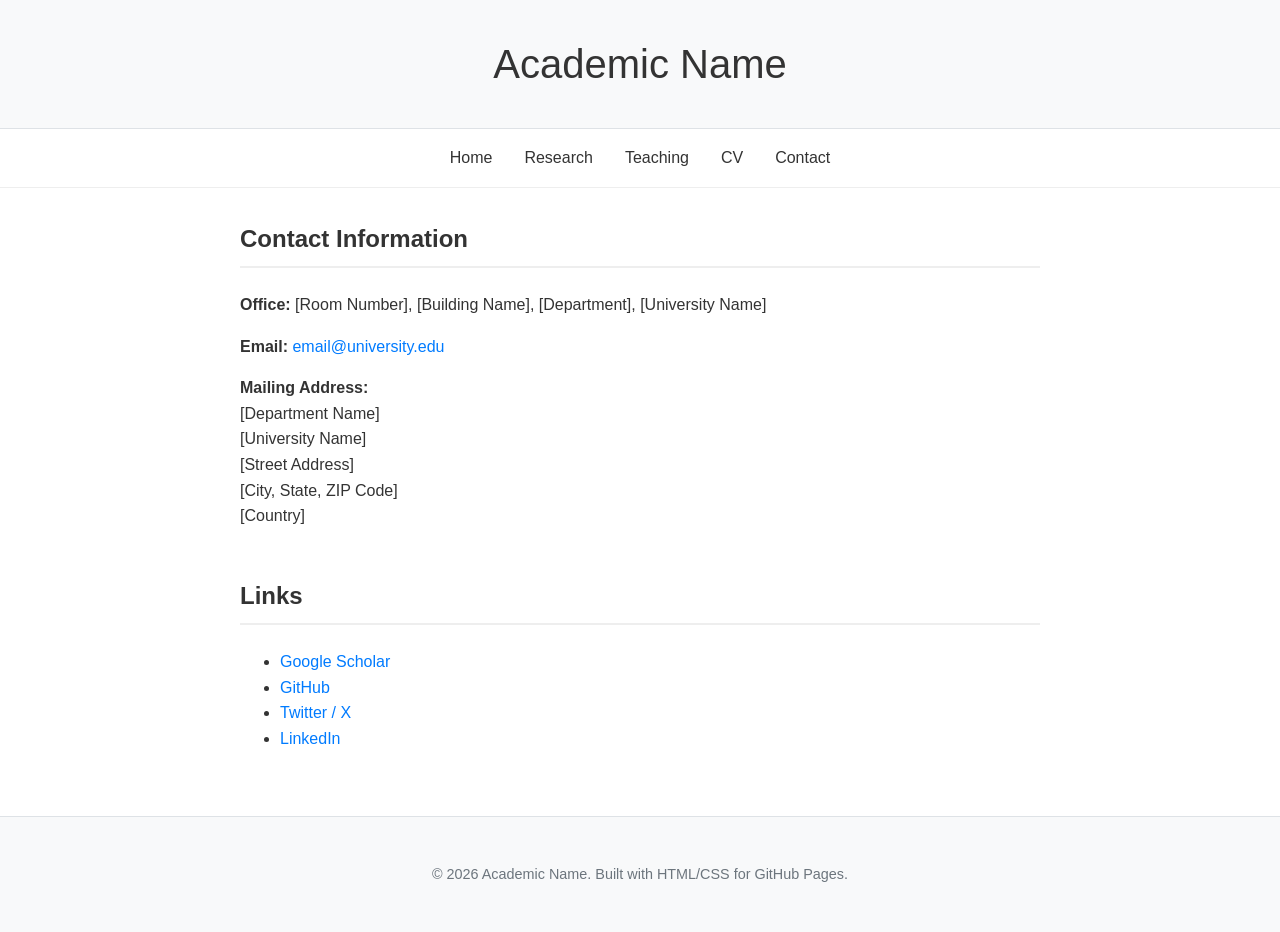
==== contact.html @ d8870cd7 "academic website generated with gemini" ====
<!DOCTYPE html>
<html lang="en">
<head>
    <meta charset="UTF-8">
    <meta name="viewport" content="width=device-width, initial-scale=1.0">
    <title>Academic Name | Contact</title>
    <link rel="stylesheet" href="css/style.css">
</head>
<body>
    <header>
        <h1>Academic Name</h1>
    </header>
    <nav>
        <a href="index.html">Home</a>
        <a href="research.html">Research</a>
        <a href="teaching.html">Teaching</a>
        <a href="cv.html">CV</a>
        <a href="contact.html">Contact</a>
    </nav>
    <main>
        <section id="contact-info">
            <h2>Contact Information</h2>
            <p><strong>Office:</strong> [Room Number], [Building Name], [Department], [University Name]</p>
            <p><strong>Email:</strong> <a href="mailto:email@university.edu">email@university.edu</a></p>
            <p><strong>Mailing Address:</strong><br>
                [Department Name]<br>
                [University Name]<br>
                [Street Address]<br>
                [City, State, ZIP Code]<br>
                [Country]
            </p>
        </section>
        <section id="links">
            <h2>Links</h2>
            <ul>
                <li><a href="https://scholar.google.com/">Google Scholar</a></li>
                <li><a href="https://github.com/">GitHub</a></li>
                <li><a href="https://twitter.com/">Twitter / X</a></li>
                <li><a href="https://linkedin.com/in/">LinkedIn</a></li>
            </ul>
        </section>
    </main>
    <footer>
        <p>&copy; 2026 Academic Name. Built with HTML/CSS for GitHub Pages.</p>
    </footer>
</body>
</html>
---- css/style.css ----
:root {
    --primary-color: #333;
    --bg-color: #fff;
    --text-color: #333;
    --link-color: #007bff;
    --link-hover-color: #0056b3;
    --header-bg: #f8f9fa;
    --nav-padding: 1rem;
}

body {
    font-family: -apple-system, BlinkMacSystemFont, "Segoe UI", Roboto, Helvetica, Arial, sans-serif, "Apple Color Emoji", "Segoe UI Emoji", "Segoe UI Symbol";
    line-height: 1.6;
    color: var(--text-color);
    background-color: var(--bg-color);
    margin: 0;
    padding: 0;
}

header {
    background-color: var(--header-bg);
    border-bottom: 1px solid #dee2e6;
    padding: 2rem 1rem;
    text-align: center;
}

header h1 {
    margin: 0;
    font-size: 2.5rem;
    font-weight: 300;
}

nav {
    display: flex;
    justify-content: center;
    background-color: #fff;
    padding: 1rem 0;
    position: sticky;
    top: 0;
    z-index: 1000;
    border-bottom: 1px solid #eee;
}

nav a {
    margin: 0 1rem;
    text-decoration: none;
    color: var(--text-color);
    font-weight: 500;
}

nav a:hover {
    color: var(--link-color);
}

main {
    max-width: 800px;
    margin: 2rem auto;
    padding: 0 1rem;
}

section {
    margin-bottom: 3rem;
}

h2 {
    border-bottom: 2px solid #eee;
    padding-bottom: 0.5rem;
    margin-bottom: 1.5rem;
}

a {
    color: var(--link-color);
    text-decoration: none;
}

a:hover {
    text-decoration: underline;
}

footer {
    text-align: center;
    padding: 2rem 0;
    background-color: var(--header-bg);
    border-top: 1px solid #dee2e6;
    margin-top: 4rem;
    font-size: 0.9rem;
    color: #6c757d;
}

.publication-list {
    list-style-type: none;
    padding: 0;
}

.publication-list li {
    margin-bottom: 1.5rem;
}

.publication-title {
    font-weight: bold;
    display: block;
}

.cv-section {
    margin-bottom: 2rem;
}

.cv-item {
    margin-bottom: 1rem;
}

.cv-date {
    font-style: italic;
    color: #666;
}

@media (max-width: 600px) {
    nav {
        flex-direction: column;
        align-items: center;
    }
    nav a {
        margin: 0.5rem 0;
    }
}
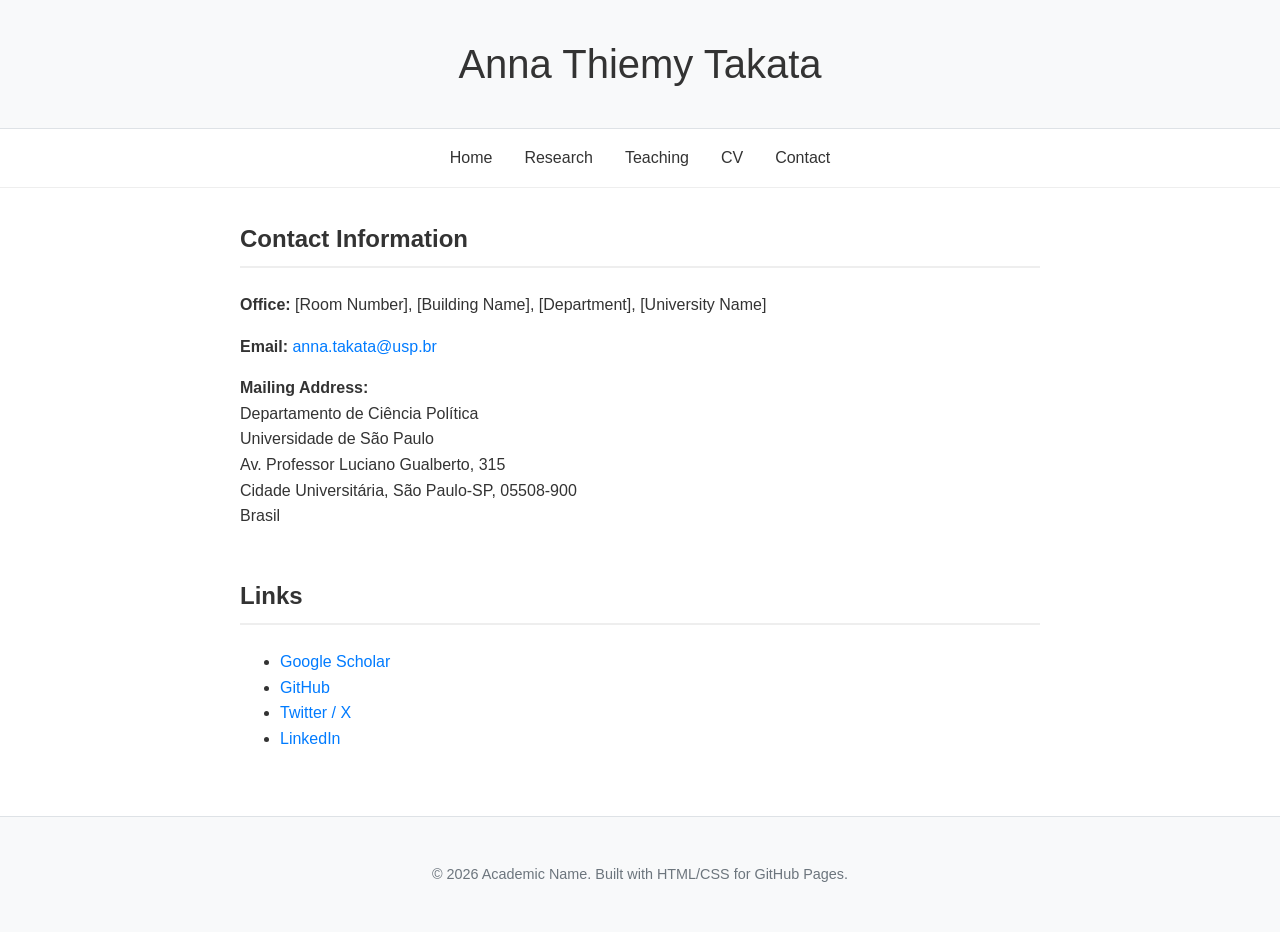
==== commit be94317d: "Update contact details for Anna Thiemy Takata Updated contact information to reflect the correct nam" ====
--- a/contact.html
+++ b/contact.html
@@ -3,12 +3,12 @@
 <head>
     <meta charset="UTF-8">
     <meta name="viewport" content="width=device-width, initial-scale=1.0">
-    <title>Academic Name | Contact</title>
+    <title>Anna Thiemy Takata | Contact</title>
     <link rel="stylesheet" href="css/style.css">
 </head>
 <body>
     <header>
-        <h1>Academic Name</h1>
+        <h1>Anna Thiemy Takata</h1>
     </header>
     <nav>
         <a href="index.html">Home</a>
@@ -21,13 +21,13 @@
         <section id="contact-info">
             <h2>Contact Information</h2>
             <p><strong>Office:</strong> [Room Number], [Building Name], [Department], [University Name]</p>
-            <p><strong>Email:</strong> <a href="mailto:email@university.edu">email@university.edu</a></p>
+            <p><strong>Email:</strong> <a href="mailto:email@university.edu">anna.takata@usp.br</a></p>
             <p><strong>Mailing Address:</strong><br>
-                [Department Name]<br>
-                [University Name]<br>
-                [Street Address]<br>
-                [City, State, ZIP Code]<br>
-                [Country]
+                Departamento de Ciência Política<br>
+                Universidade de São Paulo<br>
+                Av. Professor Luciano Gualberto, 315<br>
+                Cidade Universitária, São Paulo-SP, 05508-900<br>
+                Brasil
             </p>
         </section>
         <section id="links">
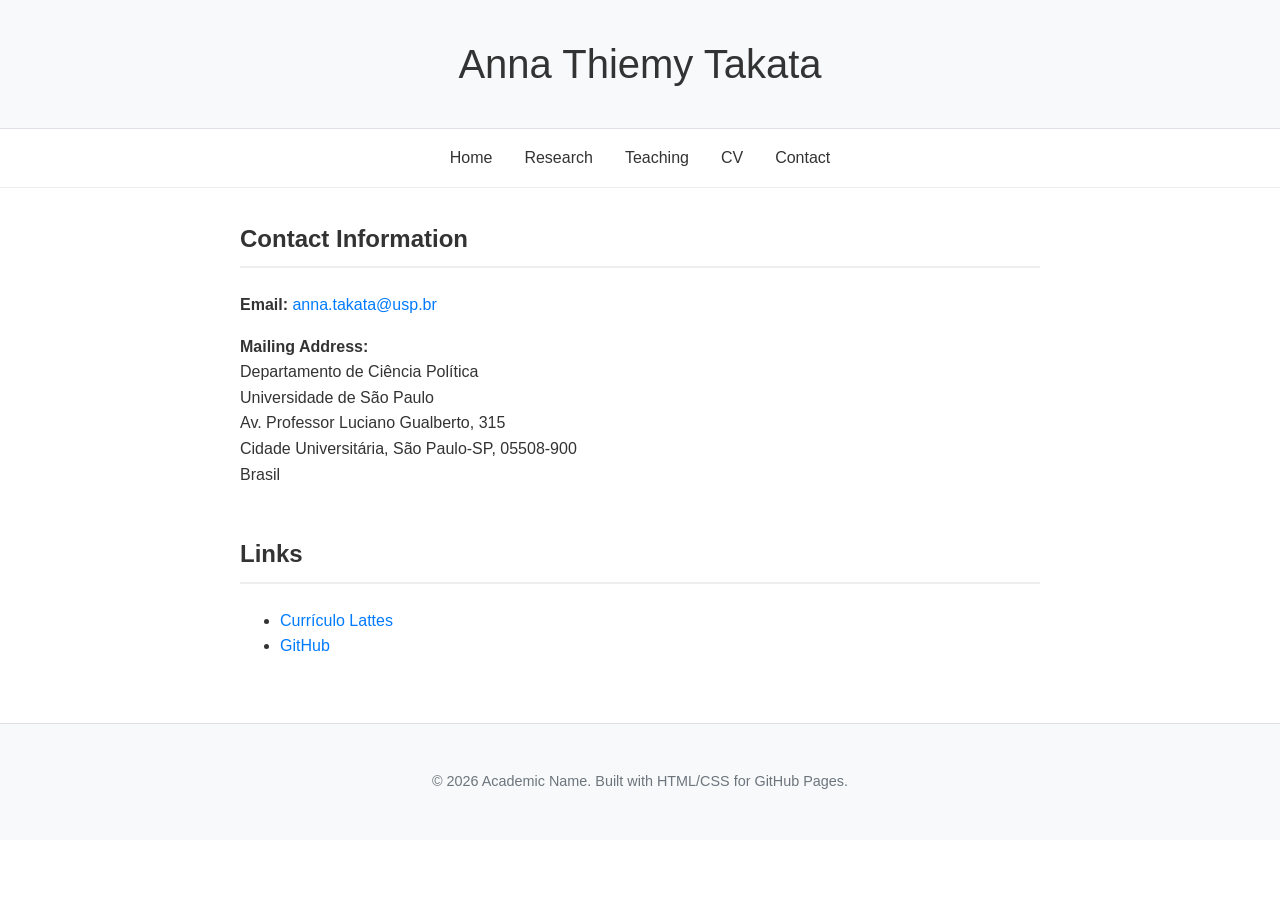
==== commit e6b3581a: "Update contact information and links Removed office contact details and updated links section." ====
--- a/contact.html
+++ b/contact.html
@@ -20,7 +20,6 @@
     <main>
         <section id="contact-info">
             <h2>Contact Information</h2>
-            <p><strong>Office:</strong> [Room Number], [Building Name], [Department], [University Name]</p>
             <p><strong>Email:</strong> <a href="mailto:email@university.edu">anna.takata@usp.br</a></p>
             <p><strong>Mailing Address:</strong><br>
                 Departamento de Ciência Política<br>
@@ -33,10 +32,8 @@
         <section id="links">
             <h2>Links</h2>
             <ul>
-                <li><a href="https://scholar.google.com/">Google Scholar</a></li>
-                <li><a href="https://github.com/">GitHub</a></li>
-                <li><a href="https://twitter.com/">Twitter / X</a></li>
-                <li><a href="https://linkedin.com/in/">LinkedIn</a></li>
+                <li><a href="https://lattes.cnpq.br/7675947742027698">Currículo Lattes</a></li>
+                <li><a href="htthttps://github.com/annatakata">GitHub</a></li>
             </ul>
         </section>
     </main>
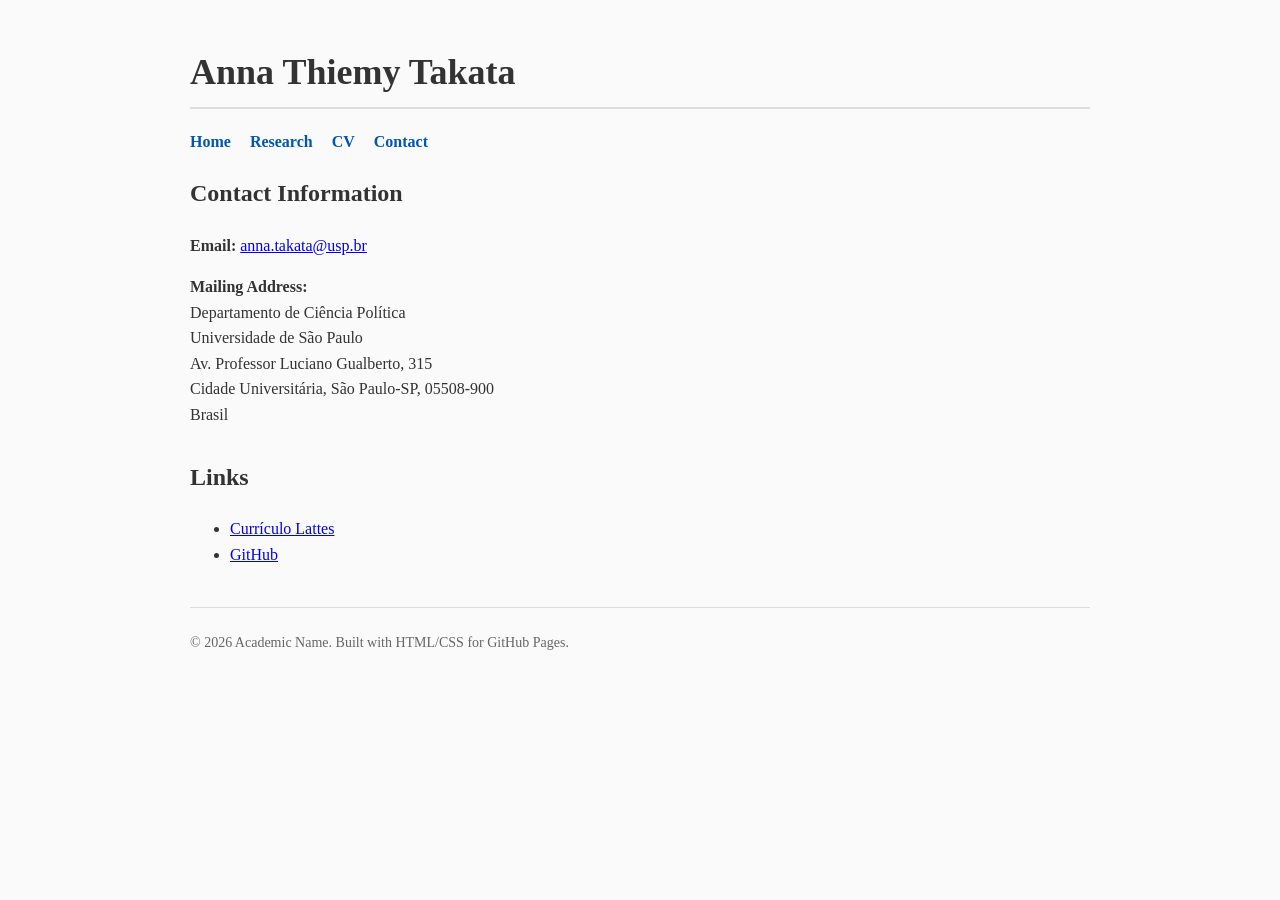
==== commit b11b6fdb: "Remove Teaching link from navigation" ====
--- a/contact.html
+++ b/contact.html
@@ -13,7 +13,6 @@
     <nav>
         <a href="index.html">Home</a>
         <a href="research.html">Research</a>
-        <a href="teaching.html">Teaching</a>
         <a href="cv.html">CV</a>
         <a href="contact.html">Contact</a>
     </nav>
--- a/css/style.css
+++ b/css/style.css
@@ -1,125 +1,50 @@
-:root {
-    --primary-color: #333;
-    --bg-color: #fff;
-    --text-color: #333;
-    --link-color: #007bff;
-    --link-hover-color: #0056b3;
-    --header-bg: #f8f9fa;
-    --nav-padding: 1rem;
-}
-
 body {
-    font-family: -apple-system, BlinkMacSystemFont, "Segoe UI", Roboto, Helvetica, Arial, sans-serif, "Apple Color Emoji", "Segoe UI Emoji", "Segoe UI Symbol";
+    font-family: Georgia, "Times New Roman", serif;
+    max-width: 900px;
+    margin: auto;
     line-height: 1.6;
-    color: var(--text-color);
-    background-color: var(--bg-color);
-    margin: 0;
-    padding: 0;
+    padding: 20px;
+    background-color: #fafafa;
+    color: #333;
 }
 
 header {
-    background-color: var(--header-bg);
-    border-bottom: 1px solid #dee2e6;
-    padding: 2rem 1rem;
-    text-align: center;
+    border-bottom: 2px solid #ddd;
+    margin-bottom: 20px;
 }
 
-header h1 {
-    margin: 0;
-    font-size: 2.5rem;
-    font-weight: 300;
+h1 {
+    font-size: 36px;
+    margin-bottom: 5px;
 }
 
 nav {
-    display: flex;
-    justify-content: center;
-    background-color: #fff;
-    padding: 1rem 0;
-    position: sticky;
-    top: 0;
-    z-index: 1000;
-    border-bottom: 1px solid #eee;
+    margin: 15px 0;
 }
 
 nav a {
-    margin: 0 1rem;
+    margin-right: 15px;
     text-decoration: none;
-    color: var(--text-color);
-    font-weight: 500;
+    color: #0056b3;
+    font-weight: bold;
 }
 
 nav a:hover {
-    color: var(--link-color);
-}
-
-main {
-    max-width: 800px;
-    margin: 2rem auto;
-    padding: 0 1rem;
+    text-decoration: underline;
 }
 
 section {
-    margin-bottom: 3rem;
+    margin-bottom: 30px;
 }
 
-h2 {
-    border-bottom: 2px solid #eee;
-    padding-bottom: 0.5rem;
-    margin-bottom: 1.5rem;
-}
-
-a {
-    color: var(--link-color);
-    text-decoration: none;
-}
-
-a:hover {
-    text-decoration: underline;
+.cv-item {
+    margin-bottom: 15px;
 }
 
 footer {
-    text-align: center;
-    padding: 2rem 0;
-    background-color: var(--header-bg);
-    border-top: 1px solid #dee2e6;
-    margin-top: 4rem;
-    font-size: 0.9rem;
-    color: #6c757d;
-}
-
-.publication-list {
-    list-style-type: none;
-    padding: 0;
-}
-
-.publication-list li {
-    margin-bottom: 1.5rem;
-}
-
-.publication-title {
-    font-weight: bold;
-    display: block;
-}
-
-.cv-section {
-    margin-bottom: 2rem;
-}
-
-.cv-item {
-    margin-bottom: 1rem;
-}
-
-.cv-date {
-    font-style: italic;
+    margin-top: 40px;
+    border-top: 1px solid #ddd;
+    padding-top: 10px;
+    font-size: 14px;
     color: #666;
 }
-
-@media (max-width: 600px) {
-    nav {
-        flex-direction: column;
-        align-items: center;
-    }
-    nav a {
-        margin: 0.5rem 0;
-    }
-}
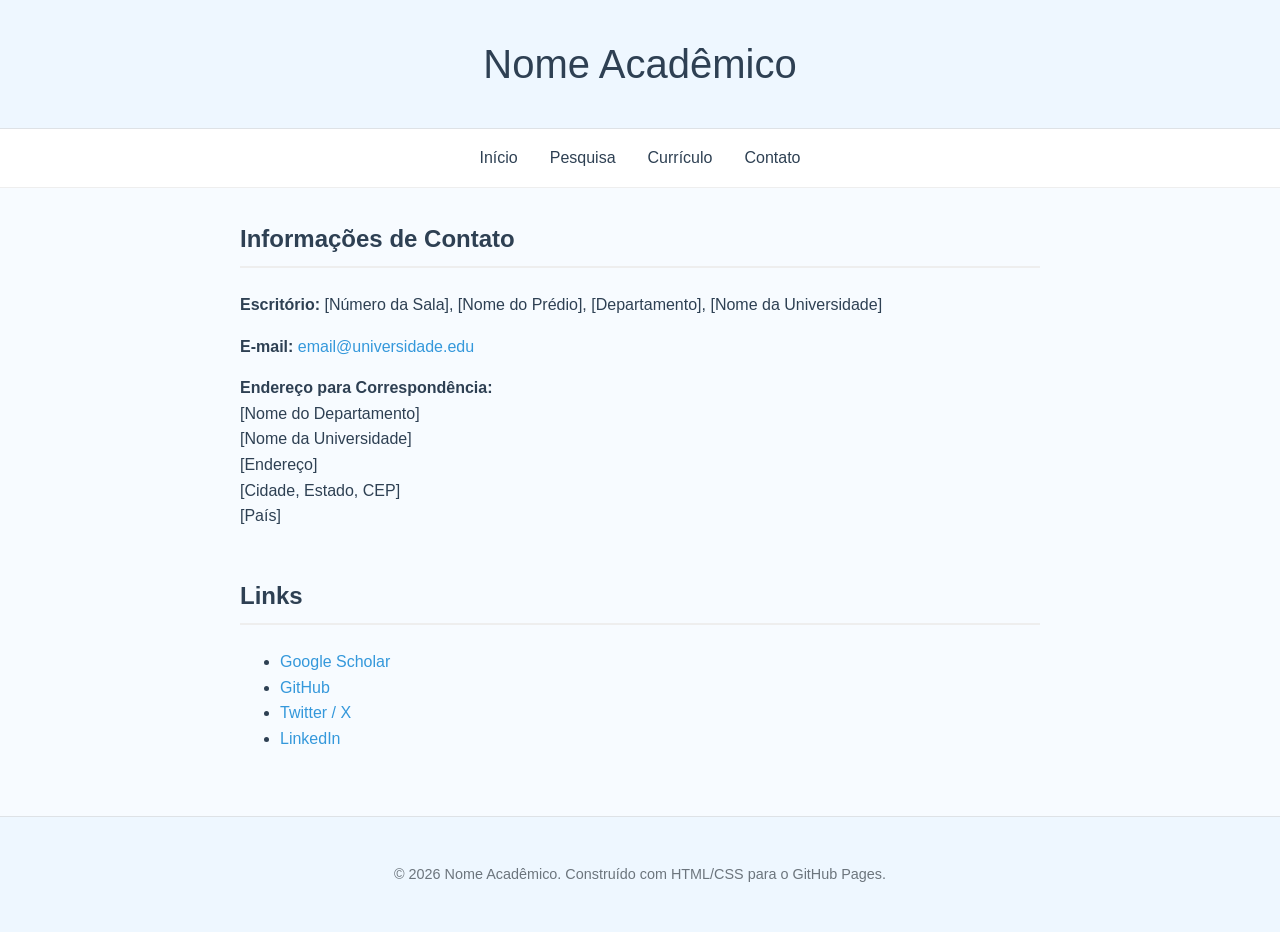
==== commit 846c9c38: "traduz para português, remove aba teaching e atualiza fonte" ====
--- a/contact.html
+++ b/contact.html
@@ -1,43 +1,46 @@
 <!DOCTYPE html>
-<html lang="en">
+<html lang="pt-BR">
 <head>
     <meta charset="UTF-8">
     <meta name="viewport" content="width=device-width, initial-scale=1.0">
-    <title>Anna Thiemy Takata | Contact</title>
+    <title>Nome Acadêmico | Contato</title>
     <link rel="stylesheet" href="css/style.css">
 </head>
 <body>
     <header>
-        <h1>Anna Thiemy Takata</h1>
+        <h1>Nome Acadêmico</h1>
     </header>
     <nav>
-        <a href="index.html">Home</a>
-        <a href="research.html">Research</a>
-        <a href="cv.html">CV</a>
-        <a href="contact.html">Contact</a>
+        <a href="index.html">Início</a>
+        <a href="research.html">Pesquisa</a>
+        <a href="cv.html">Currículo</a>
+        <a href="contact.html">Contato</a>
     </nav>
     <main>
         <section id="contact-info">
-            <h2>Contact Information</h2>
-            <p><strong>Email:</strong> <a href="mailto:email@university.edu">anna.takata@usp.br</a></p>
-            <p><strong>Mailing Address:</strong><br>
-                Departamento de Ciência Política<br>
-                Universidade de São Paulo<br>
-                Av. Professor Luciano Gualberto, 315<br>
-                Cidade Universitária, São Paulo-SP, 05508-900<br>
-                Brasil
+            <h2>Informações de Contato</h2>
+            <p><strong>Escritório:</strong> [Número da Sala], [Nome do Prédio], [Departamento], [Nome da Universidade]</p>
+            <p><strong>E-mail:</strong> <a href="mailto:email@universidade.edu">email@universidade.edu</a></p>
+            <p><strong>Endereço para Correspondência:</strong><br>
+                [Nome do Departamento]<br>
+                [Nome da Universidade]<br>
+                [Endereço]<br>
+                [Cidade, Estado, CEP]<br>
+                [País]
             </p>
         </section>
         <section id="links">
             <h2>Links</h2>
             <ul>
-                <li><a href="https://lattes.cnpq.br/7675947742027698">Currículo Lattes</a></li>
-                <li><a href="htthttps://github.com/annatakata">GitHub</a></li>
+                <li><a href="https://scholar.google.com/">Google Scholar</a></li>
+                <li><a href="https://github.com/">GitHub</a></li> 
+                <li><a href="https://twitter.com/">Twitter / X</a></li>
+                <li><a href="https://linkedin.com/in/">LinkedIn</a></li>
             </ul>
         </section>
     </main>
     <footer>
-        <p>&copy; 2026 Academic Name. Built with HTML/CSS for GitHub Pages.</p>
+        <p>&copy; 2026 Nome Acadêmico. Construído com HTML/CSS para o GitHub Pages.</p>
     </footer>
 </body>
 </html>
--- a/css/style.css
+++ b/css/style.css
@@ -1,50 +1,125 @@
+:root {
+    --primary-color: #2c3e50;
+    --bg-color: #f7fbff;
+    --text-color: #2e4053;
+    --link-color: #3498db;
+    --link-hover-color: #2980b9;
+    --header-bg: #eef7ff;
+    --nav-padding: 1rem;
+}
+
 body {
-    font-family: Georgia, "Times New Roman", serif;
-    max-width: 900px;
-    margin: auto;
+    font-family: 'Inter', -apple-system, BlinkMacSystemFont, "Segoe UI", Roboto, Helvetica, Arial, sans-serif;
     line-height: 1.6;
-    padding: 20px;
-    background-color: #fafafa;
-    color: #333;
+    color: var(--text-color);
+    background-color: var(--bg-color);
+    margin: 0;
+    padding: 0;
 }
 
 header {
-    border-bottom: 2px solid #ddd;
-    margin-bottom: 20px;
+    background-color: var(--header-bg);
+    border-bottom: 1px solid #dee2e6;
+    padding: 2rem 1rem;
+    text-align: center;
 }
 
-h1 {
-    font-size: 36px;
-    margin-bottom: 5px;
+header h1 {
+    margin: 0;
+    font-size: 2.5rem;
+    font-weight: 300;
 }
 
 nav {
-    margin: 15px 0;
+    display: flex;
+    justify-content: center;
+    background-color: #fff;
+    padding: 1rem 0;
+    position: sticky;
+    top: 0;
+    z-index: 1000;
+    border-bottom: 1px solid #eee;
 }
 
 nav a {
-    margin-right: 15px;
+    margin: 0 1rem;
     text-decoration: none;
-    color: #0056b3;
-    font-weight: bold;
+    color: var(--text-color);
+    font-weight: 500;
 }
 
 nav a:hover {
+    color: var(--link-color);
+}
+
+main {
+    max-width: 800px;
+    margin: 2rem auto;
+    padding: 0 1rem;
+}
+
+section {
+    margin-bottom: 3rem;
+}
+
+h2 {
+    border-bottom: 2px solid #eee;
+    padding-bottom: 0.5rem;
+    margin-bottom: 1.5rem;
+}
+
+a {
+    color: var(--link-color);
+    text-decoration: none;
+}
+
+a:hover {
     text-decoration: underline;
 }
 
-section {
-    margin-bottom: 30px;
+footer {
+    text-align: center;
+    padding: 2rem 0;
+    background-color: var(--header-bg);
+    border-top: 1px solid #dee2e6;
+    margin-top: 4rem;
+    font-size: 0.9rem;
+    color: #6c757d;
+}
+
+.publication-list {
+    list-style-type: none;
+    padding: 0;
+}
+
+.publication-list li {
+    margin-bottom: 1.5rem;
+}
+
+.publication-title {
+    font-weight: bold;
+    display: block;
+}
+
+.cv-section {
+    margin-bottom: 2rem;
 }
 
 .cv-item {
-    margin-bottom: 15px;
+    margin-bottom: 1rem;
 }
 
-footer {
-    margin-top: 40px;
-    border-top: 1px solid #ddd;
-    padding-top: 10px;
-    font-size: 14px;
+.cv-date {
+    font-style: italic;
     color: #666;
 }
+
+@media (max-width: 600px) {
+    nav {
+        flex-direction: column;
+        align-items: center;
+    }
+    nav a {
+        margin: 0.5rem 0;
+    }
+}
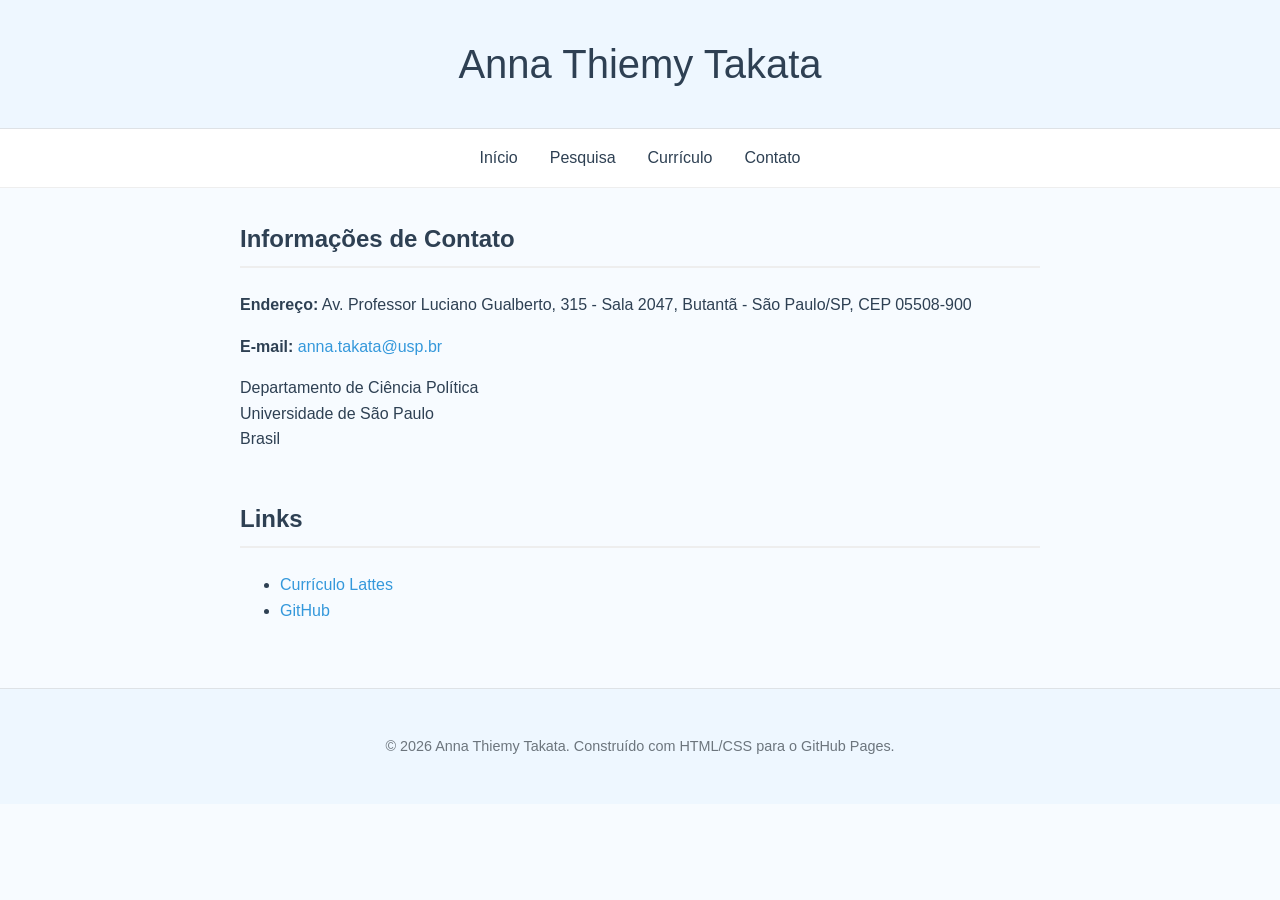
==== commit e8d9668b: "Update contact information and personal details" ====
--- a/contact.html
+++ b/contact.html
@@ -3,12 +3,12 @@
 <head>
     <meta charset="UTF-8">
     <meta name="viewport" content="width=device-width, initial-scale=1.0">
-    <title>Nome Acadêmico | Contato</title>
+    <title>Anna Thiemy Takata | Contato</title>
     <link rel="stylesheet" href="css/style.css">
 </head>
 <body>
     <header>
-        <h1>Nome Acadêmico</h1>
+        <h1>Anna Thiemy Takata</h1>
     </header>
     <nav>
         <a href="index.html">Início</a>
@@ -19,28 +19,23 @@
     <main>
         <section id="contact-info">
             <h2>Informações de Contato</h2>
-            <p><strong>Escritório:</strong> [Número da Sala], [Nome do Prédio], [Departamento], [Nome da Universidade]</p>
-            <p><strong>E-mail:</strong> <a href="mailto:email@universidade.edu">email@universidade.edu</a></p>
-            <p><strong>Endereço para Correspondência:</strong><br>
-                [Nome do Departamento]<br>
-                [Nome da Universidade]<br>
-                [Endereço]<br>
-                [Cidade, Estado, CEP]<br>
-                [País]
+            <p><strong>Endereço:</strong> Av. Professor Luciano Gualberto, 315 - Sala 2047, Butantã - São Paulo/SP, CEP 05508-900</p>
+            <p><strong>E-mail:</strong> <a href="mailto:email@universidade.edu">anna.takata@usp.br</a></p>
+                Departamento de Ciência Política<br>
+                Universidade de São Paulo<br>
+                Brasil
             </p>
         </section>
         <section id="links">
             <h2>Links</h2>
             <ul>
-                <li><a href="https://scholar.google.com/">Google Scholar</a></li>
-                <li><a href="https://github.com/">GitHub</a></li> 
-                <li><a href="https://twitter.com/">Twitter / X</a></li>
-                <li><a href="https://linkedin.com/in/">LinkedIn</a></li>
+                <li><a href="https://lattes.cnpq.br/7675947742027698">Currículo Lattes</a></li>
+                <li><a href="https://github.com/annatakata">GitHub</a></li> 
             </ul>
         </section>
     </main>
     <footer>
-        <p>&copy; 2026 Nome Acadêmico. Construído com HTML/CSS para o GitHub Pages.</p>
+        <p>&copy; 2026 Anna Thiemy Takata. Construído com HTML/CSS para o GitHub Pages.</p>
     </footer>
 </body>
 </html>
